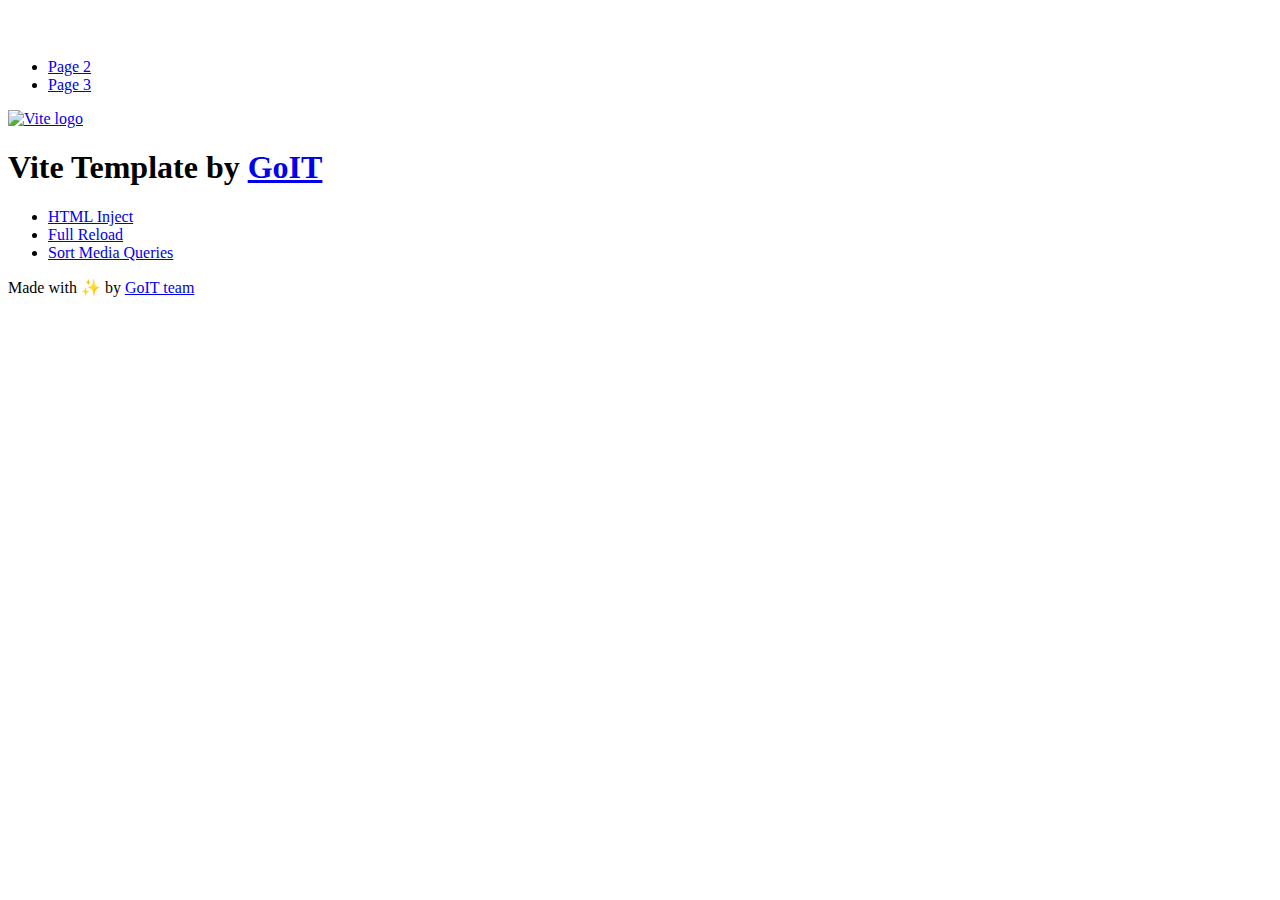
==== index.html @ 6aede22b "Initialize gh-pages" ====
<!DOCTYPE html>
<html lang="en">
  <head>
    <meta charset="UTF-8" />
    <link rel="icon" type="image/svg+xml" href="/vanilla-app-template/favicon.svg" />
    <meta name="viewport" content="width=device-width, initial-scale=1.0" />
    <title>Vanilla App Template</title>
    <script type="module" crossorigin src="/vanilla-app-template/index.js"></script>
    <link rel="stylesheet" crossorigin href="/vanilla-app-template/assets/styles-DvPDDfy5.css">
  </head>
  <body>
    <header class="header">
  <div class="container">
    <nav class="nav">
      <a class="nav-logo" href="./index.html" aria-label="Site logo">
        <svg class="nav-logo-icon" width="100" height="30">
          <use href="/vanilla-app-template/assets/sprite-E8vg0sBb.svg#logo"></use>
        </svg>
      </a>
      <ul class="nav-list">
        <li class="nav-item">
          <a class="nav-link {=$highlight-act}" href="./page-2.html">Page 2</a>
        </li>
        <li class="nav-item">
          <a class="nav-link {=$highlight-curr}" href="./page-3.html">Page 3</a>
        </li>
      </ul>
    </nav>
  </div>
</header>


    <main>
      <!-- Loads the specified .html file -->
      <section class="vite-promo">
  <div class="container">
    <div class="vite-promo-thumb">
      <a
        class="vite-promo-link"
        href="https://vitejs.dev/"
        target="_blank"
        rel="noopener noreferrer"
        aria-label="Link to Vite official website"
        title="Vite.js  build tool"
      >
        <!-- Path to images as from index.html file -->
        <img
          class="pic"
          src="/vanilla-app-template/assets/vite-logo-9o_aqrTe.png"
          alt="Vite logo"
          width="640"
          height="640"
        />
      </a>
    </div>
    <h1 class="main-title">
      <span class="main-title-gradient">Vite</span>
      Template by
      <a
        class="main-title-link"
        href="https://github.com/goitacademy/vanilla-app-template"
        target="_blank"
        rel="noopener noreferrer"
      >
        GoIT
      </a>
    </h1>
  </div>
</section>

      <article class="badges">
  <div class="container">
    <ul class="badges-list">
      <li class="badges-item">
        <a
          class="badges-link"
          href="https://www.npmjs.com/package/vite-plugin-html-inject"
          target="_blank"
          rel="noopener noreferrer"
        >
          HTML Inject
        </a>
      </li>
      <li class="badges-item">
        <a
          class="badges-link"
          href="https://www.npmjs.com/package/vite-plugin-full-reload"
          target="_blank"
          rel="noopener noreferrer"
        >
          Full Reload
        </a>
      </li>
      <li class="badges-item">
        <a
          class="badges-link"
          href="https://www.npmjs.com/package/postcss-sort-media-queries"
          target="_blank"
          rel="noopener noreferrer"
        >
          Sort Media Queries
        </a>
      </li>
    </ul>
  </div>
</article>

    </main>

    <footer class="footer">
  <div class="container">
    <p class="footer-desc">
      Made with ✨ by
      <a
        class="footer-link"
        href="https://goit.global/ua/"
        target="_blank"
        rel="noopener noreferrer"
      >
        GoIT team
      </a>
    </p>
  </div>
</footer>


  </body>
</html>
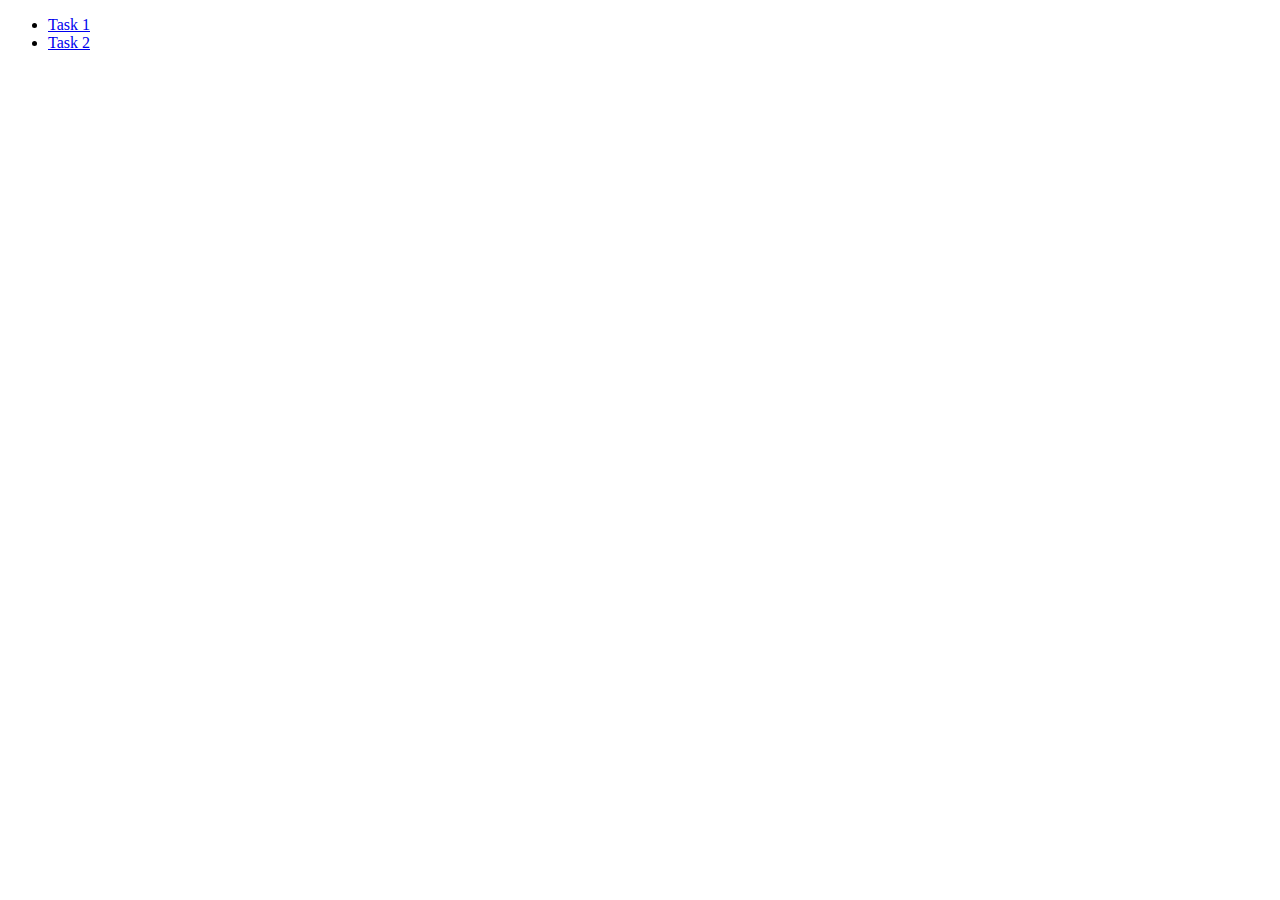
==== commit 8a794dcf: "add index file" ====
--- a/index.html
+++ b/index.html
@@ -1,128 +1,19 @@
 <!DOCTYPE html>
 <html lang="en">
-  <head>
-    <meta charset="UTF-8" />
-    <link rel="icon" type="image/svg+xml" href="/vanilla-app-template/favicon.svg" />
-    <meta name="viewport" content="width=device-width, initial-scale=1.0" />
-    <title>Vanilla App Template</title>
-    <script type="module" crossorigin src="/vanilla-app-template/index.js"></script>
-    <link rel="stylesheet" crossorigin href="/vanilla-app-template/assets/styles-DvPDDfy5.css">
-  </head>
-  <body>
-    <header class="header">
-  <div class="container">
-    <nav class="nav">
-      <a class="nav-logo" href="./index.html" aria-label="Site logo">
-        <svg class="nav-logo-icon" width="100" height="30">
-          <use href="/vanilla-app-template/assets/sprite-E8vg0sBb.svg#logo"></use>
-        </svg>
-      </a>
-      <ul class="nav-list">
-        <li class="nav-item">
-          <a class="nav-link {=$highlight-act}" href="./page-2.html">Page 2</a>
-        </li>
-        <li class="nav-item">
-          <a class="nav-link {=$highlight-curr}" href="./page-3.html">Page 3</a>
-        </li>
-      </ul>
-    </nav>
-  </div>
-</header>
 
+<head>
+  <meta charset="UTF-8" />
+  <link rel="icon" type="image/svg+xml" href="/favicon.svg" />
+  <meta name="viewport" content="width=device-width, initial-scale=1.0" />
+  <title>homework 9</title>
 
-    <main>
-      <!-- Loads the specified .html file -->
-      <section class="vite-promo">
-  <div class="container">
-    <div class="vite-promo-thumb">
-      <a
-        class="vite-promo-link"
-        href="https://vitejs.dev/"
-        target="_blank"
-        rel="noopener noreferrer"
-        aria-label="Link to Vite official website"
-        title="Vite.js  build tool"
-      >
-        <!-- Path to images as from index.html file -->
-        <img
-          class="pic"
-          src="/vanilla-app-template/assets/vite-logo-9o_aqrTe.png"
-          alt="Vite logo"
-          width="640"
-          height="640"
-        />
-      </a>
-    </div>
-    <h1 class="main-title">
-      <span class="main-title-gradient">Vite</span>
-      Template by
-      <a
-        class="main-title-link"
-        href="https://github.com/goitacademy/vanilla-app-template"
-        target="_blank"
-        rel="noopener noreferrer"
-      >
-        GoIT
-      </a>
-    </h1>
-  </div>
-</section>
+</head>
 
-      <article class="badges">
-  <div class="container">
-    <ul class="badges-list">
-      <li class="badges-item">
-        <a
-          class="badges-link"
-          href="https://www.npmjs.com/package/vite-plugin-html-inject"
-          target="_blank"
-          rel="noopener noreferrer"
-        >
-          HTML Inject
-        </a>
-      </li>
-      <li class="badges-item">
-        <a
-          class="badges-link"
-          href="https://www.npmjs.com/package/vite-plugin-full-reload"
-          target="_blank"
-          rel="noopener noreferrer"
-        >
-          Full Reload
-        </a>
-      </li>
-      <li class="badges-item">
-        <a
-          class="badges-link"
-          href="https://www.npmjs.com/package/postcss-sort-media-queries"
-          target="_blank"
-          rel="noopener noreferrer"
-        >
-          Sort Media Queries
-        </a>
-      </li>
-    </ul>
-  </div>
-</article>
+<body>
+  <ul>
+    <li><a href="./1-gallery.html">Task 1</a></li>
+    <li><a href="./2-form.html">Task 2</a></li>
+  </ul>
+</body>
 
-    </main>
-
-    <footer class="footer">
-  <div class="container">
-    <p class="footer-desc">
-      Made with ✨ by
-      <a
-        class="footer-link"
-        href="https://goit.global/ua/"
-        target="_blank"
-        rel="noopener noreferrer"
-      >
-        GoIT team
-      </a>
-    </p>
-  </div>
-</footer>
-
-
-  </body>
 </html>
